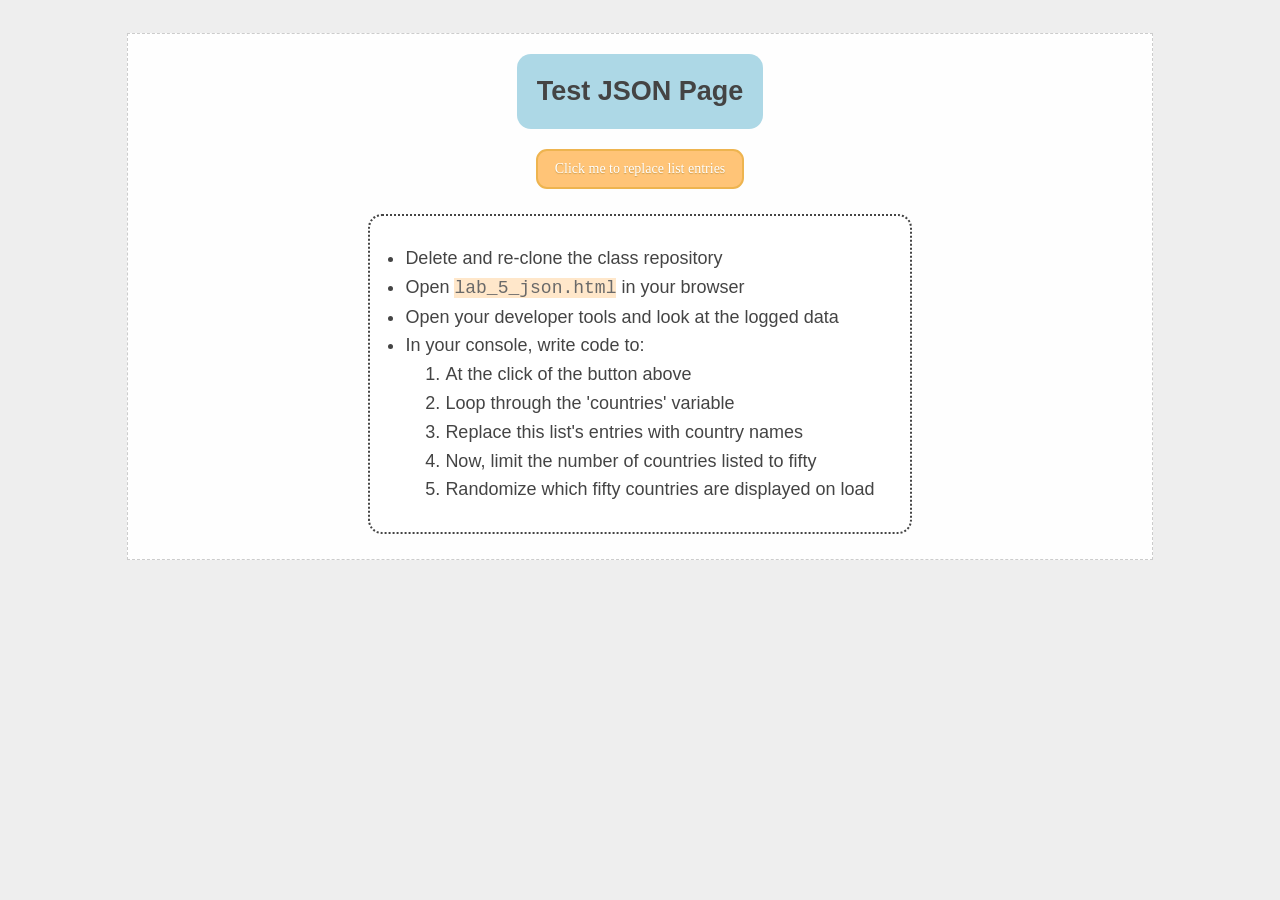
==== lab_5/index.html @ 36a443ac "Lab 5: Added an incomplete loadData function and edited HTML" ====
<!DOCTYPE html>
<html lang="en">
  <head>
    <title>Test JSON page</title>
    <link rel="stylesheet" type="text/css" href="./lab_styles.css" />
  </head>

  <body>
    <div class="container">
      <div class="wrapper">
        <div class="header">Test JSON page</div>
        <!-- <button class="button" onclick="loadData()">Load Some JSON</button> -->
        <button class="button" onclick="loadData()">
          Click me to replace list entries
        </button>
        <div class="content">
          <ul class="instructions">
            <li>Delete and re-clone the class repository</li>
            <li>
              Open <span class="code">lab_5_json.html</span> in your browser
            </li>
            <li>Open your developer tools and look at the logged data</li>
            <li>
              In your console, write code to:
              <ol>
                <li>At the click of the button above</li>
                <li>Loop through the 'countries' variable</li>
                <li>Replace this list's entries with country names</li>
                <li>Now, limit the number of countries listed to fifty</li>
                <li>Randomize which fifty countries are displayed on load</li>
              </ol>
            </li>
          </ul>
        </div>
        <div class="footer"></div>
      </div>
    </div>
    <script>
      /* N.B. - For your lab, use the variable "countries" now available on the window space */
      const countries = [
        { name: "Afghanistan", code: "AF" },
        { name: "Åland Islands", code: "AX" },
        { name: "Albania", code: "AL" },
        { name: "Algeria", code: "DZ" },
        { name: "American Samoa", code: "AS" },
        { name: "Andorra", code: "AD" },
        { name: "Angola", code: "AO" },
        { name: "Anguilla", code: "AI" },
        { name: "Antarctica", code: "AQ" },
        { name: "Antigua and Barbuda", code: "AG" },
        { name: "Argentina", code: "AR" },
        { name: "Armenia", code: "AM" },
        { name: "Aruba", code: "AW" },
        { name: "Australia", code: "AU" },
        { name: "Austria", code: "AT" },
        { name: "Azerbaijan", code: "AZ" },
        { name: "Bahamas", code: "BS" },
        { name: "Bahrain", code: "BH" },
        { name: "Bangladesh", code: "BD" },
        { name: "Barbados", code: "BB" },
        { name: "Belarus", code: "BY" },
        { name: "Belgium", code: "BE" },
        { name: "Belize", code: "BZ" },
        { name: "Benin", code: "BJ" },
        { name: "Bermuda", code: "BM" },
        { name: "Bhutan", code: "BT" },
        { name: "Bolivia", code: "BO" },
        { name: "Bosnia and Herzegovina", code: "BA" },
        { name: "Botswana", code: "BW" },
        { name: "Bouvet Island", code: "BV" },
        { name: "Brazil", code: "BR" },
        { name: "British Indian Ocean Territory", code: "IO" },
        { name: "Brunei Darussalam", code: "BN" },
        { name: "Bulgaria", code: "BG" },
        { name: "Burkina Faso", code: "BF" },
        { name: "Burundi", code: "BI" },
        { name: "Cambodia", code: "KH" },
        { name: "Cameroon", code: "CM" },
        { name: "Canada", code: "CA" },
        { name: "Cape Verde", code: "CV" },
        { name: "Cayman Islands", code: "KY" },
        { name: "Central African Republic", code: "CF" },
        { name: "Chad", code: "TD" },
        { name: "Chile", code: "CL" },
        { name: "China", code: "CN" },
        { name: "Christmas Island", code: "CX" },
        { name: "Cocos (Keeling) Islands", code: "CC" },
        { name: "Colombia", code: "CO" },
        { name: "Comoros", code: "KM" },
        { name: "Congo", code: "CG" },
        { name: "Congo, The Democratic Republic of the", code: "CD" },
        { name: "Cook Islands", code: "CK" },
        { name: "Costa Rica", code: "CR" },
        { name: "Cote D`Ivoire", code: "CI" },
        { name: "Croatia", code: "HR" },
        { name: "Cuba", code: "CU" },
        { name: "Cyprus", code: "CY" },
        { name: "Czech Republic", code: "CZ" },
        { name: "Denmark", code: "DK" },
        { name: "Djibouti", code: "DJ" },
        { name: "Dominica", code: "DM" },
        { name: "Dominican Republic", code: "DO" },
        { name: "Ecuador", code: "EC" },
        { name: "Egypt", code: "EG" },
        { name: "El Salvador", code: "SV" },
        { name: "Equatorial Guinea", code: "GQ" },
        { name: "Eritrea", code: "ER" },
        { name: "Estonia", code: "EE" },
        { name: "Ethiopia", code: "ET" },
        { name: "Falkland Islands (Malvinas)", code: "FK" },
        { name: "Faroe Islands", code: "FO" },
        { name: "Fiji", code: "FJ" },
        { name: "Finland", code: "FI" },
        { name: "France", code: "FR" },
        { name: "French Guiana", code: "GF" },
        { name: "French Polynesia", code: "PF" },
        { name: "French Southern Territories", code: "TF" },
        { name: "Gabon", code: "GA" },
        { name: "Gambia", code: "GM" },
        { name: "Georgia", code: "GE" },
        { name: "Germany", code: "DE" },
        { name: "Ghana", code: "GH" },
        { name: "Gibraltar", code: "GI" },
        { name: "Greece", code: "GR" },
        { name: "Greenland", code: "GL" },
        { name: "Grenada", code: "GD" },
        { name: "Guadeloupe", code: "GP" },
        { name: "Guam", code: "GU" },
        { name: "Guatemala", code: "GT" },
        { name: "Guernsey", code: "GG" },
        { name: "Guinea", code: "GN" },
        { name: "Guinea-Bissau", code: "GW" },
        { name: "Guyana", code: "GY" },
        { name: "Haiti", code: "HT" },
        { name: "Heard Island and Mcdonald Islands", code: "HM" },
        { name: "Holy See (Vatican City State)", code: "VA" },
        { name: "Honduras", code: "HN" },
        { name: "Hong Kong", code: "HK" },
        { name: "Hungary", code: "HU" },
        { name: "Iceland", code: "IS" },
        { name: "India", code: "IN" },
        { name: "Indonesia", code: "ID" },
        { name: "Iran, Islamic Republic Of", code: "IR" },
        { name: "Iraq", code: "IQ" },
        { name: "Ireland", code: "IE" },
        { name: "Isle of Man", code: "IM" },
        { name: "Israel", code: "IL" },
        { name: "Italy", code: "IT" },
        { name: "Jamaica", code: "JM" },
        { name: "Japan", code: "JP" },
        { name: "Jersey", code: "JE" },
        { name: "Jordan", code: "JO" },
        { name: "Kazakhstan", code: "KZ" },
        { name: "Kenya", code: "KE" },
        { name: "Kiribati", code: "KI" },
        { name: "Korea, Democratic People'S Republic of", code: "KP" },
        { name: "Korea, Republic of", code: "KR" },
        { name: "Kuwait", code: "KW" },
        { name: "Kyrgyzstan", code: "KG" },
        { name: "Lao People'S Democratic Republic", code: "LA" },
        { name: "Latvia", code: "LV" },
        { name: "Lebanon", code: "LB" },
        { name: "Lesotho", code: "LS" },
        { name: "Liberia", code: "LR" },
        { name: "Libyan Arab Jamahiriya", code: "LY" },
        { name: "Liechtenstein", code: "LI" },
        { name: "Lithuania", code: "LT" },
        { name: "Luxembourg", code: "LU" },
        { name: "Macao", code: "MO" },
        { name: "Macedonia, The Former Yugoslav Republic of", code: "MK" },
        { name: "Madagascar", code: "MG" },
        { name: "Malawi", code: "MW" },
        { name: "Malaysia", code: "MY" },
        { name: "Maldives", code: "MV" },
        { name: "Mali", code: "ML" },
        { name: "Malta", code: "MT" },
        { name: "Marshall Islands", code: "MH" },
        { name: "Martinique", code: "MQ" },
        { name: "Mauritania", code: "MR" },
        { name: "Mauritius", code: "MU" },
        { name: "Mayotte", code: "YT" },
        { name: "Mexico", code: "MX" },
        { name: "Micronesia, Federated States of", code: "FM" },
        { name: "Moldova, Republic of", code: "MD" },
        { name: "Monaco", code: "MC" },
        { name: "Mongolia", code: "MN" },
        { name: "Montserrat", code: "MS" },
        { name: "Morocco", code: "MA" },
        { name: "Mozambique", code: "MZ" },
        { name: "Myanmar", code: "MM" },
        { name: "Namibia", code: "NA" },
        { name: "Nauru", code: "NR" },
        { name: "Nepal", code: "NP" },
        { name: "Netherlands", code: "NL" },
        { name: "Netherlands Antilles", code: "AN" },
        { name: "New Caledonia", code: "NC" },
        { name: "New Zealand", code: "NZ" },
        { name: "Nicaragua", code: "NI" },
        { name: "Niger", code: "NE" },
        { name: "Nigeria", code: "NG" },
        { name: "Niue", code: "NU" },
        { name: "Norfolk Island", code: "NF" },
        { name: "Northern Mariana Islands", code: "MP" },
        { name: "Norway", code: "NO" },
        { name: "Oman", code: "OM" },
        { name: "Pakistan", code: "PK" },
        { name: "Palau", code: "PW" },
        { name: "Palestinian Territory, Occupied", code: "PS" },
        { name: "Panama", code: "PA" },
        { name: "Papua New Guinea", code: "PG" },
        { name: "Paraguay", code: "PY" },
        { name: "Peru", code: "PE" },
        { name: "Philippines", code: "PH" },
        { name: "Pitcairn", code: "PN" },
        { name: "Poland", code: "PL" },
        { name: "Portugal", code: "PT" },
        { name: "Puerto Rico", code: "PR" },
        { name: "Qatar", code: "QA" },
        { name: "Reunion", code: "RE" },
        { name: "Romania", code: "RO" },
        { name: "Russian Federation", code: "RU" },
        { name: "RWANDA", code: "RW" },
        { name: "Saint Helena", code: "SH" },
        { name: "Saint Kitts and Nevis", code: "KN" },
        { name: "Saint Lucia", code: "LC" },
        { name: "Saint Pierre and Miquelon", code: "PM" },
        { name: "Saint Vincent and the Grenadines", code: "VC" },
        { name: "Samoa", code: "WS" },
        { name: "San Marino", code: "SM" },
        { name: "Sao Tome and Principe", code: "ST" },
        { name: "Saudi Arabia", code: "SA" },
        { name: "Senegal", code: "SN" },
        { name: "Serbia and Montenegro", code: "CS" },
        { name: "Seychelles", code: "SC" },
        { name: "Sierra Leone", code: "SL" },
        { name: "Singapore", code: "SG" },
        { name: "Slovakia", code: "SK" },
        { name: "Slovenia", code: "SI" },
        { name: "Solomon Islands", code: "SB" },
        { name: "Somalia", code: "SO" },
        { name: "South Africa", code: "ZA" },
        { name: "South Georgia and the South Sandwich Islands", code: "GS" },
        { name: "Spain", code: "ES" },
        { name: "Sri Lanka", code: "LK" },
        { name: "Sudan", code: "SD" },
        { name: "Suriname", code: "SR" },
        { name: "Svalbard and Jan Mayen", code: "SJ" },
        { name: "Swaziland", code: "SZ" },
        { name: "Sweden", code: "SE" },
        { name: "Switzerland", code: "CH" },
        { name: "Syrian Arab Republic", code: "SY" },
        { name: "Taiwan, Province of China", code: "TW" },
        { name: "Tajikistan", code: "TJ" },
        { name: "Tanzania, United Republic of", code: "TZ" },
        { name: "Thailand", code: "TH" },
        { name: "Timor-Leste", code: "TL" },
        { name: "Togo", code: "TG" },
        { name: "Tokelau", code: "TK" },
        { name: "Tonga", code: "TO" },
        { name: "Trinidad and Tobago", code: "TT" },
        { name: "Tunisia", code: "TN" },
        { name: "Turkey", code: "TR" },
        { name: "Turkmenistan", code: "TM" },
        { name: "Turks and Caicos Islands", code: "TC" },
        { name: "Tuvalu", code: "TV" },
        { name: "Uganda", code: "UG" },
        { name: "Ukraine", code: "UA" },
        { name: "United Arab Emirates", code: "AE" },
        { name: "United Kingdom", code: "GB" },
        { name: "United States", code: "US" },
        { name: "United States Minor Outlying Islands", code: "UM" },
        { name: "Uruguay", code: "UY" },
        { name: "Uzbekistan", code: "UZ" },
        { name: "Vanuatu", code: "VU" },
        { name: "Venezuela", code: "VE" },
        { name: "Viet Nam", code: "VN" },
        { name: "Virgin Islands, British", code: "VG" },
        { name: "Virgin Islands, U.S.", code: "VI" },
        { name: "Wallis and Futuna", code: "WF" },
        { name: "Western Sahara", code: "EH" },
        { name: "Yemen", code: "YE" },
        { name: "Zambia", code: "ZM" },
        { name: "Zimbabwe", code: "ZW" }
      ];
      console.log("List of countries in the world", countries);

      function loadData(string) {
        //clear list
        var instructions = "";

        //loop to create a list of 50 elements
        for (let i = 0; i < 50; i += 1) {
          
          //Append a list element with a random country to the inner html of the list 1 time
          
          instructions += ("<li>" + countries[Math.floor(Math.random() * 244)] + "</li>");
          
      }
      console.log(instructions);
    }

    </script>
  </body>
</html>
---- lab_5/lab_styles.css ----
/* Set document default styles for text */
body {
  line-height: 1.6;
  font-size: 18px;
  color: #444;
  padding: 0 10px;
  background: #eee;
}

h1,
h2,
h3 {
  line-height: 1.2
}

/* End document default styles */
.code {
  background-color: rgb(255, 231, 202);
  font-family: 'Courier New', Courier, monospace;
  color: dimgrey;
}

.container {
  position: absolute;
  right: 0;
  left: 0;
  display: flex;
  justify-content: center;
  align-items: flex-start;
  font-family: Helvetica, Geneva, Tahoma, sans-serif;
}

.wrapper {
  min-height: 100%;
  display: flex;
  width: 80%;
  justify-content: flex-start;
  align-items: center;
  flex-wrap: wrap;
  flex-direction: column;
  background: #fefefe;
  border: 1px dashed #ccc;
  margin: 25px;

}

.wrapper div {
  border-radius: 14px;
}

.header {
  margin: 20px 50px;
  padding: 0 20px;
  min-height: 75px;
  background: lightblue;
  display: flex;
  align-items: center;
  justify-content: center;
  font-weight: bold;
  font-size: 1.5em;
  text-transform: capitalize;
  flex-wrap: nowrap;
}

.instructions {
  padding: 0 25px;
  list-style: disc;
}

.content {
  background: #fff;
  border: 2px dotted #444;
  flex-grow: 2;
  flex: 0 0 200px;
  padding: 10px;
  overflow-wrap: break-word;
  margin: 25px 50px;
}

.button {
  background-color: #ffc477;
  -moz-border-radius: 11px;
  -webkit-border-radius: 11px;
  border-radius: 11px;
  border: 2px solid #eeb44f;
  display: inline-block;
  cursor: pointer;
  color: #ffffff;
  font-family: Verdana;
  font-size: 14px;
  padding: 10px 17px;
  text-decoration: none;
  text-shadow: 0px 1px 1px #cc9f52;
}

.button:hover {
  background-color: coral;
  border: 2px solid rgb(216, 91, 46);
}

.button:active {
  position: relative;
  top: 1px;
}
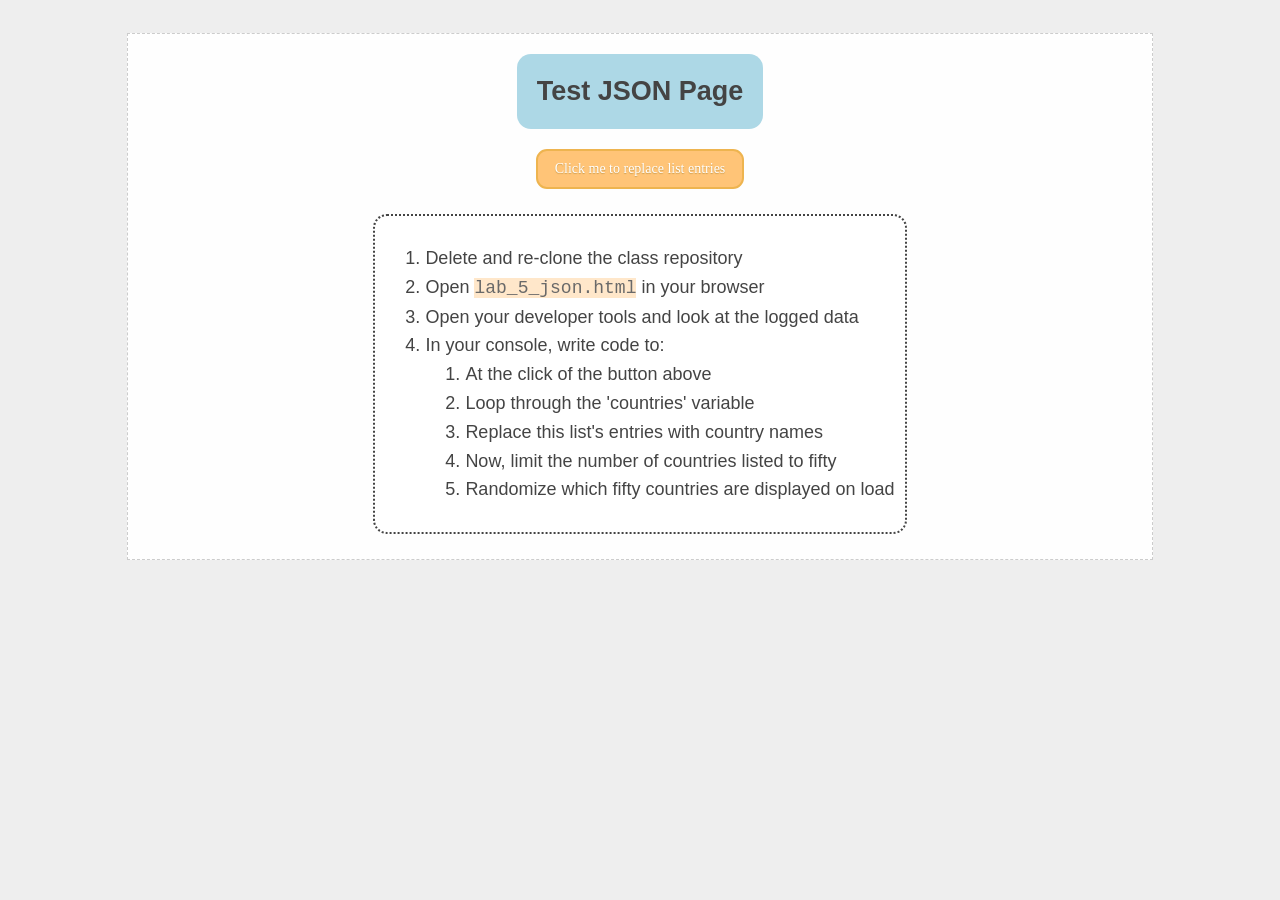
==== commit d77b6ba5: "Lab 5: Completed" ====
--- a/lab_5/index.html
+++ b/lab_5/index.html
@@ -10,11 +10,11 @@
       <div class="wrapper">
         <div class="header">Test JSON page</div>
         <!-- <button class="button" onclick="loadData()">Load Some JSON</button> -->
-        <button class="button" onclick="loadData()">
+        <button class="button" onclick="clickMe()">
           Click me to replace list entries
         </button>
         <div class="content">
-          <ul class="instructions">
+          <ol id="instructions">
             <li>Delete and re-clone the class repository</li>
             <li>
               Open <span class="code">lab_5_json.html</span> in your browser
@@ -30,7 +30,7 @@
                 <li>Randomize which fifty countries are displayed on load</li>
               </ol>
             </li>
-          </ul>
+          </ol>
         </div>
         <div class="footer"></div>
       </div>
@@ -282,23 +282,42 @@
         { name: "Zambia", code: "ZM" },
         { name: "Zimbabwe", code: "ZW" }
       ];
+
       console.log("List of countries in the world", countries);
 
-      function loadData(string) {
-        //clear list
-        var instructions = "";
-
-        //loop to create a list of 50 elements
-        for (let i = 0; i < 50; i += 1) {
-          
-          //Append a list element with a random country to the inner html of the list 1 time
-          
-          instructions += ("<li>" + countries[Math.floor(Math.random() * 244)] + "</li>");
-          
+      sessionStorage.setItem("countryList", JSON.stringify(countries));
+
+      function clickMe() {
+        const RD = sessionStorage.getItem("countryList");
+
+        var nameandcode = JSON.parse(RD);
+        var names = nameandcode.map(item => item.name);
+
+        console.log(nameandcode);
+        console.log(names);
+
+        var randos = [];
+        while (randos.length < 50) {
+          var rando = Math.floor(Math.random() * 243) + 1;
+          if (randos.indexOf(rando) === -1) randos.push(rando);
+        }
+
+        var nameA = "";
+        var i;
+
+        for (i = 0; i < 50; i += 1) {
+          nameA += "<li>" + names[randos[i]] + "</li>";
+        }
+
+        console.log(nameA);
+
+
+        document.getElementById("instructions").innerHTML = "" + nameA;
+
+        console.log("these are now countires" + document.getElementById("instructions").innerHTML);
+     
+
       }
-      console.log(instructions);
-    }
-
     </script>
   </body>
 </html>
